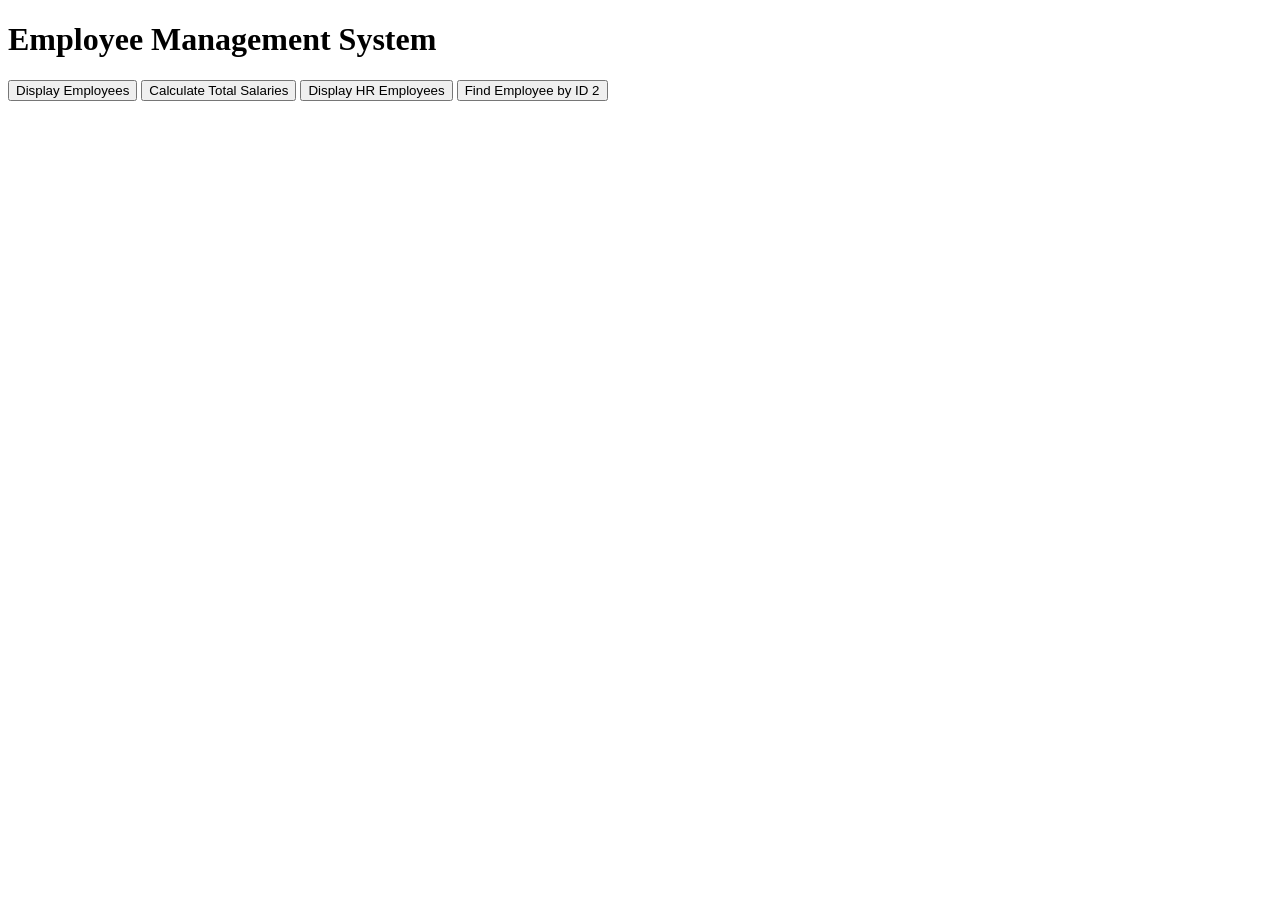
==== employeeDetails/employee_details.html @ 88e3ab16 "Added the Display EMployee Information folder with their respective html and js files" ====
<!DOCTYPE html>
<html>
<head>
  <title>Employee Management System</title>
</head>
<body>
   <h1>Employee Management System</h1>

  <div>
    <button onclick="displayEmployees()">Display Employees</button>
    <button onclick="calculateTotalSalaries()">Calculate Total Salaries</button>
    <button onclick="displayHREmployees()">Display HR Employees</button>
    <button onclick="findEmployeeById(2)">Find Employee by ID 2</button>
  </div>

 <div id="employeesDetails"></div>
<script src="./employee_details.js"></script>
</body>
</html>
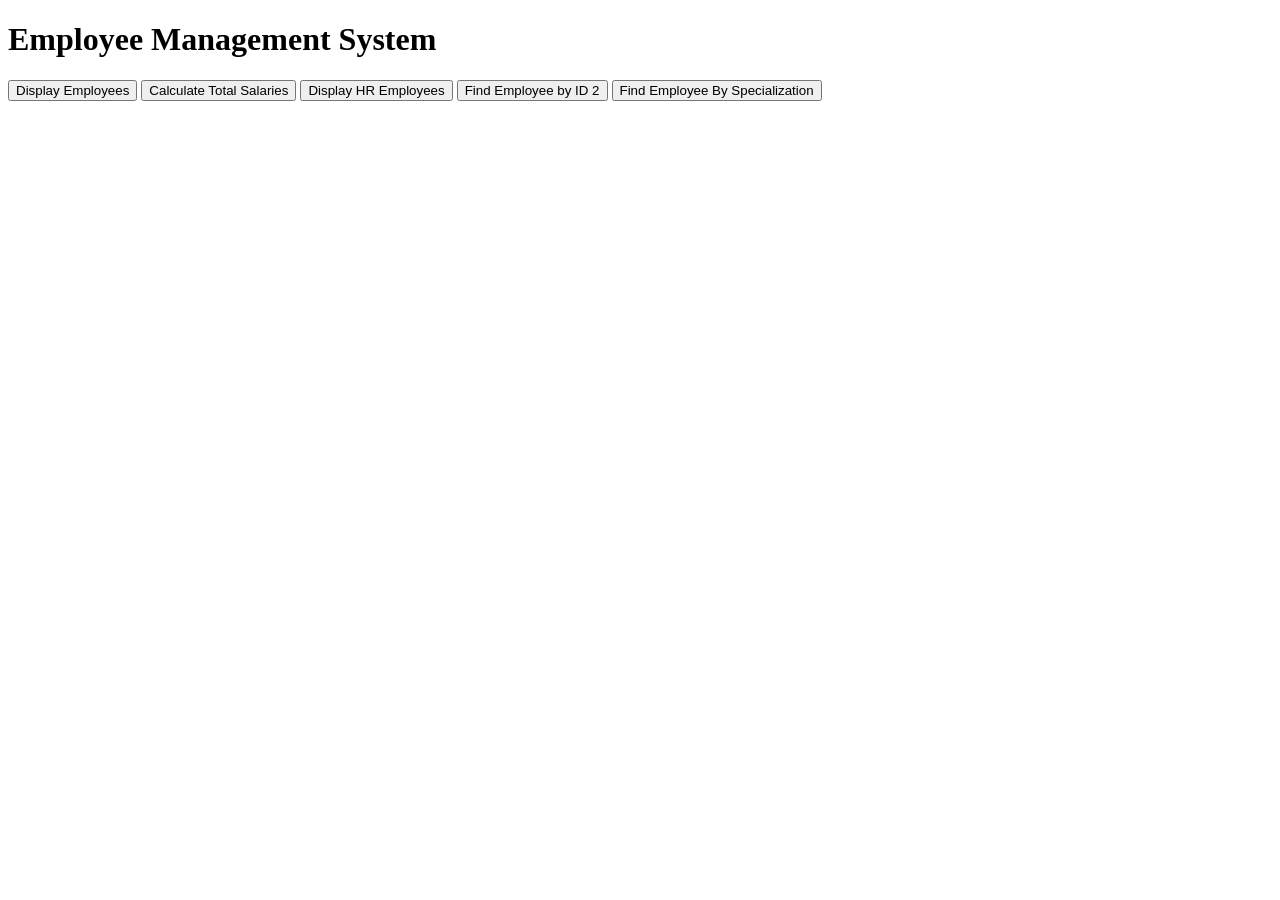
==== commit d175a5b5: "Added the html and js code to find an employee by their specialization to the main repository" ====
--- a/employeeDetails/employee_details.html
+++ b/employeeDetails/employee_details.html
@@ -11,6 +11,7 @@
     <button onclick="calculateTotalSalaries()">Calculate Total Salaries</button>
     <button onclick="displayHREmployees()">Display HR Employees</button>
     <button onclick="findEmployeeById(2)">Find Employee by ID 2</button>
+    <button onclick="findEmployeeBySpecialization('Support Analyst')">Find Employee By Specialization</button>
   </div>
 
  <div id="employeesDetails"></div>
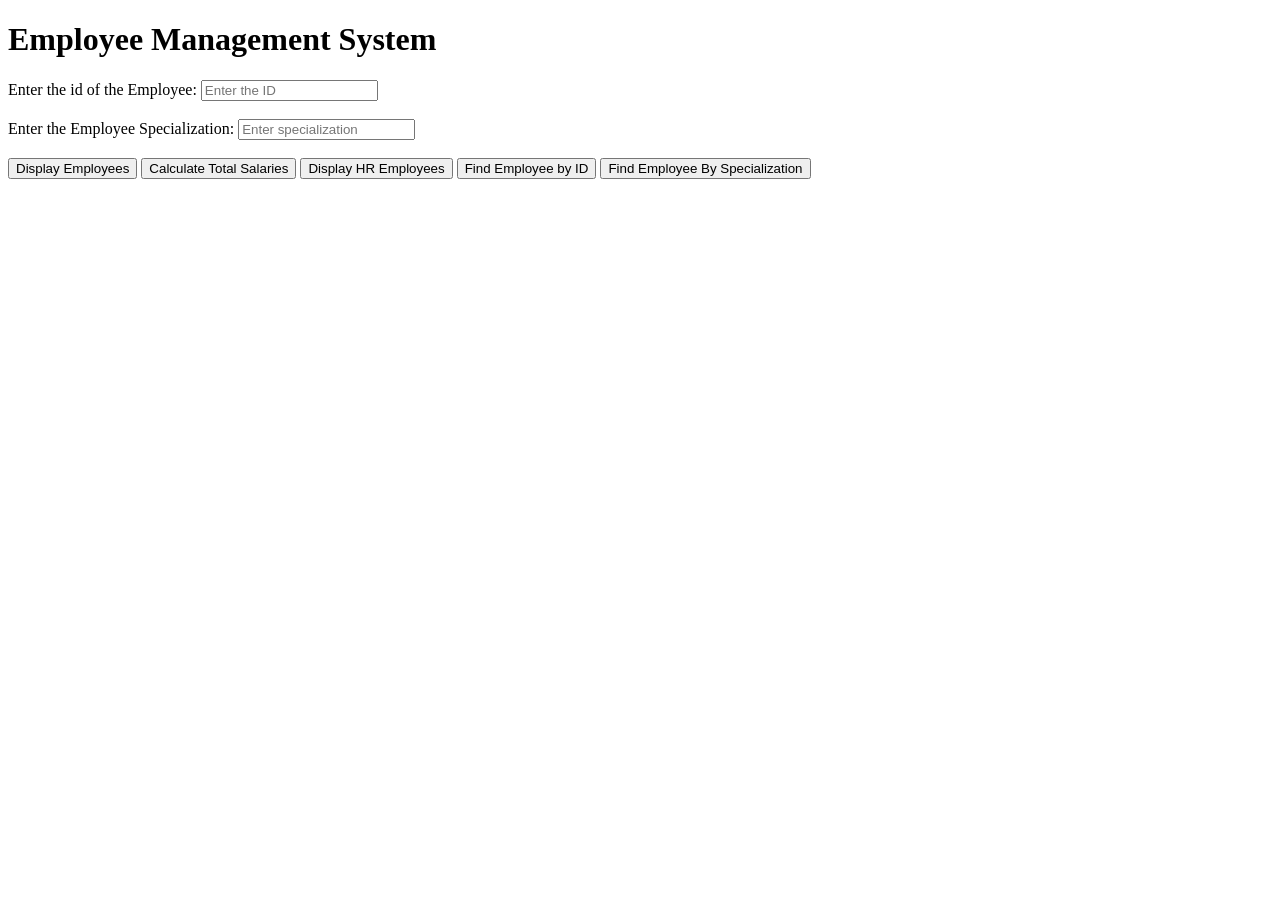
==== commit 519a633c: "Changed the parameters of the functions to find an employye by their id or by their specialization, " ====
--- a/employeeDetails/employee_details.html
+++ b/employeeDetails/employee_details.html
@@ -7,11 +7,15 @@
    <h1>Employee Management System</h1>
 
   <div>
+    <label for="idInput">Enter the id of the Employee: </label>
+    <input type="number" id="idInput" placeholder="Enter the ID"><br><br>
+    <label for="specializationInput">Enter the Employee Specialization: </label>
+    <input type="text" id="specializationInput" placeholder="Enter specialization"><br><br>
     <button onclick="displayEmployees()">Display Employees</button>
     <button onclick="calculateTotalSalaries()">Calculate Total Salaries</button>
     <button onclick="displayHREmployees()">Display HR Employees</button>
-    <button onclick="findEmployeeById(2)">Find Employee by ID 2</button>
-    <button onclick="findEmployeeBySpecialization('Support Analyst')">Find Employee By Specialization</button>
+    <button onclick="findEmployeeById(Number(document.getElementById('idInput').value))">Find Employee by ID</button>
+    <button onclick="findEmployeeBySpecialization(document.getElementById('specializationInput').value)">Find Employee By Specialization</button>
   </div>
 
  <div id="employeesDetails"></div>
